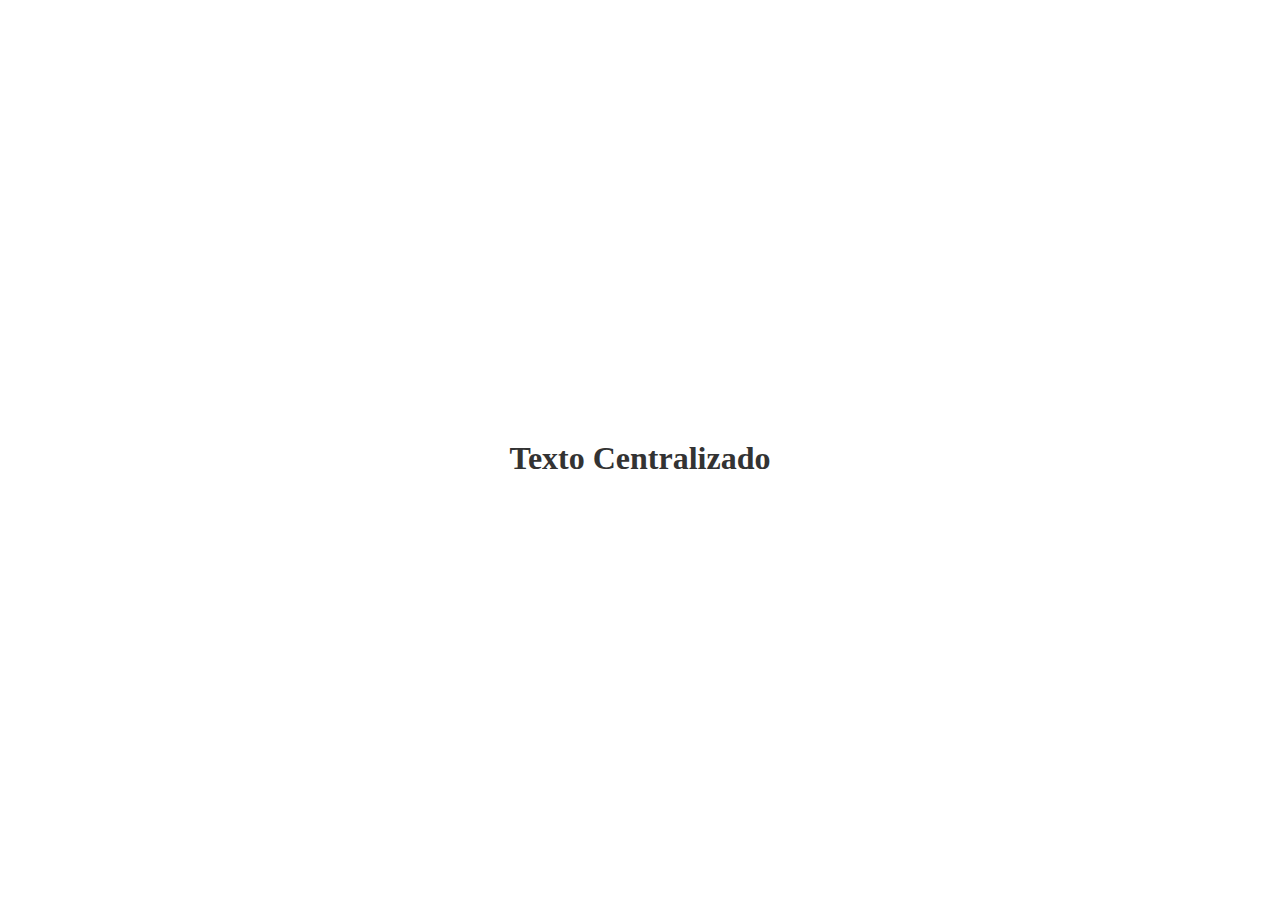
==== index.html @ 81a73490 "Initial commit" ====
<!DOCTYPE html>
<html lang="pt-BR">
<head>
    <meta charset="UTF-8">
    <meta name="viewport" content="width=device-width, initial-scale=1.0">
    <title>Centralizar h1</title>
    <link rel="stylesheet" href="style.css">
</head>
<body>
    <div class="container">
        <h1>Texto Centralizado</h1>
    </div>
</body>
</html>
---- style.css ----
/* styles.css */

.container {
    display: flex;
    justify-content: center; /* Centraliza horizontalmente */
    align-items: center;     /* Centraliza verticalmente */
    height: 100vh;           /* Para ver o efeito vertical */
}

h1 {
    font-size: 2rem;
    color: #333;
}
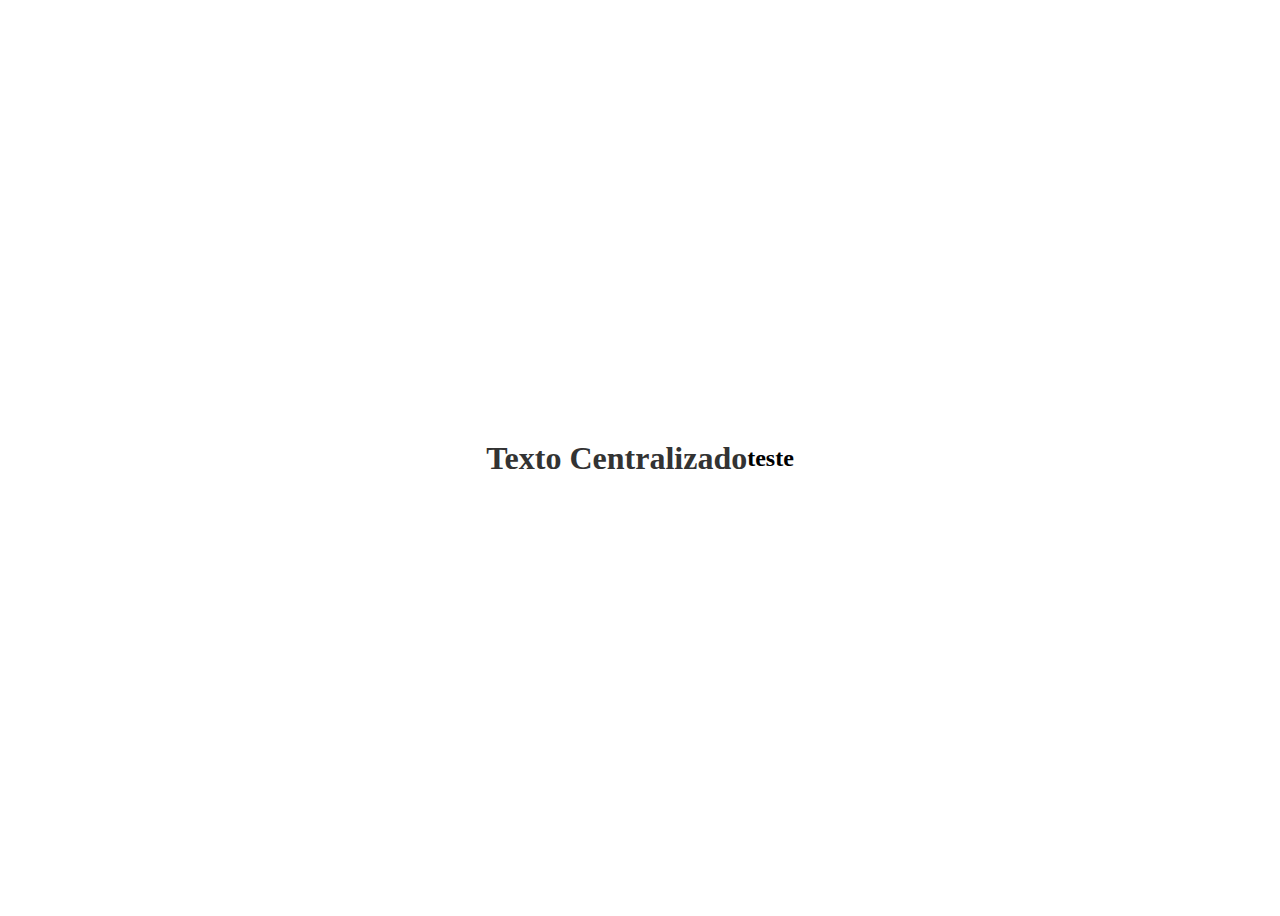
==== commit dd8182eb: "Update index.html" ====
--- a/index.html
+++ b/index.html
@@ -9,6 +9,7 @@
 <body>
     <div class="container">
         <h1>Texto Centralizado</h1>
+        <h2>teste</h2>
     </div>
 </body>
 </html>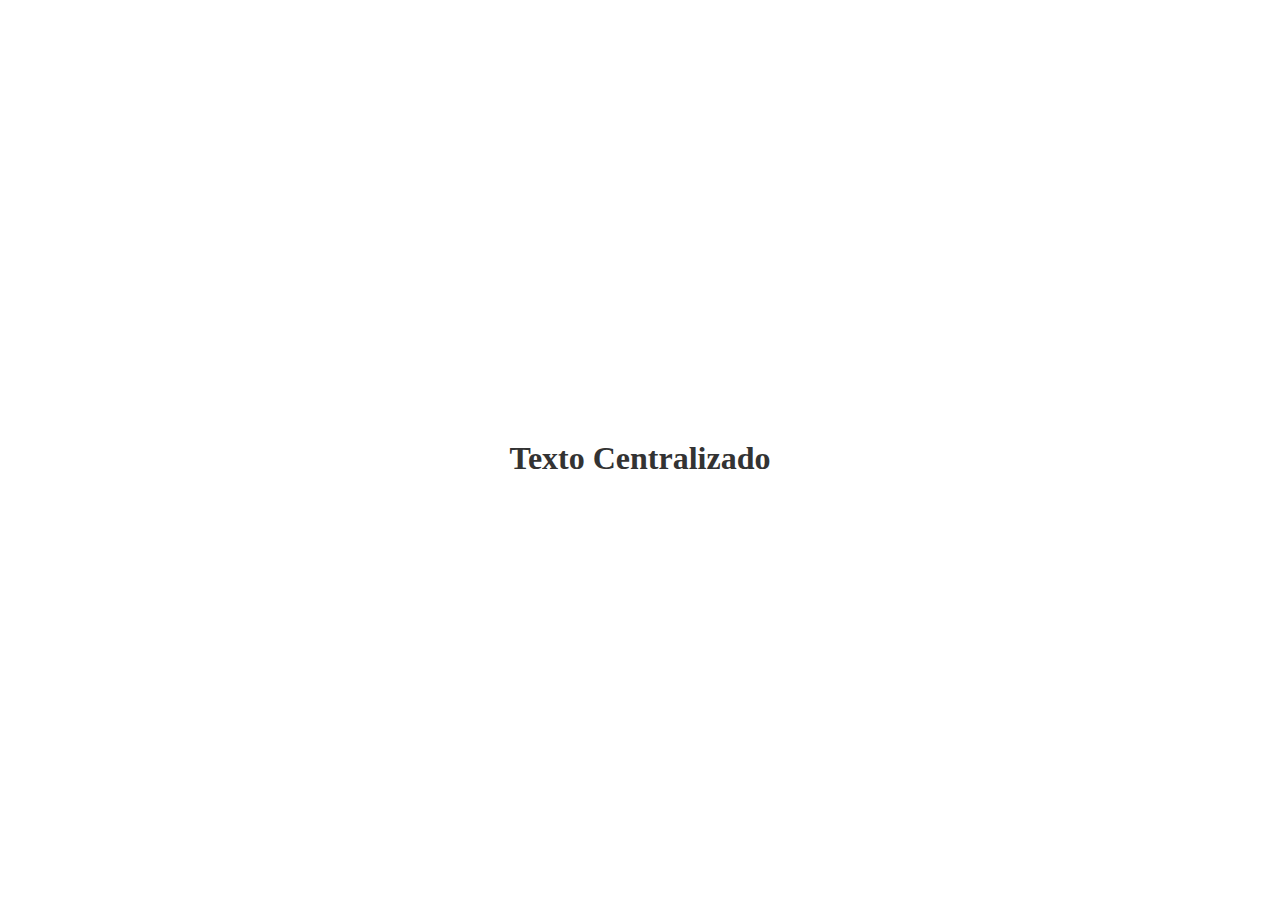
==== commit 67af8618: "Update index.html" ====
--- a/index.html
+++ b/index.html
@@ -9,7 +9,6 @@
 <body>
     <div class="container">
         <h1>Texto Centralizado</h1>
-        <h2>teste</h2>
     </div>
 </body>
 </html>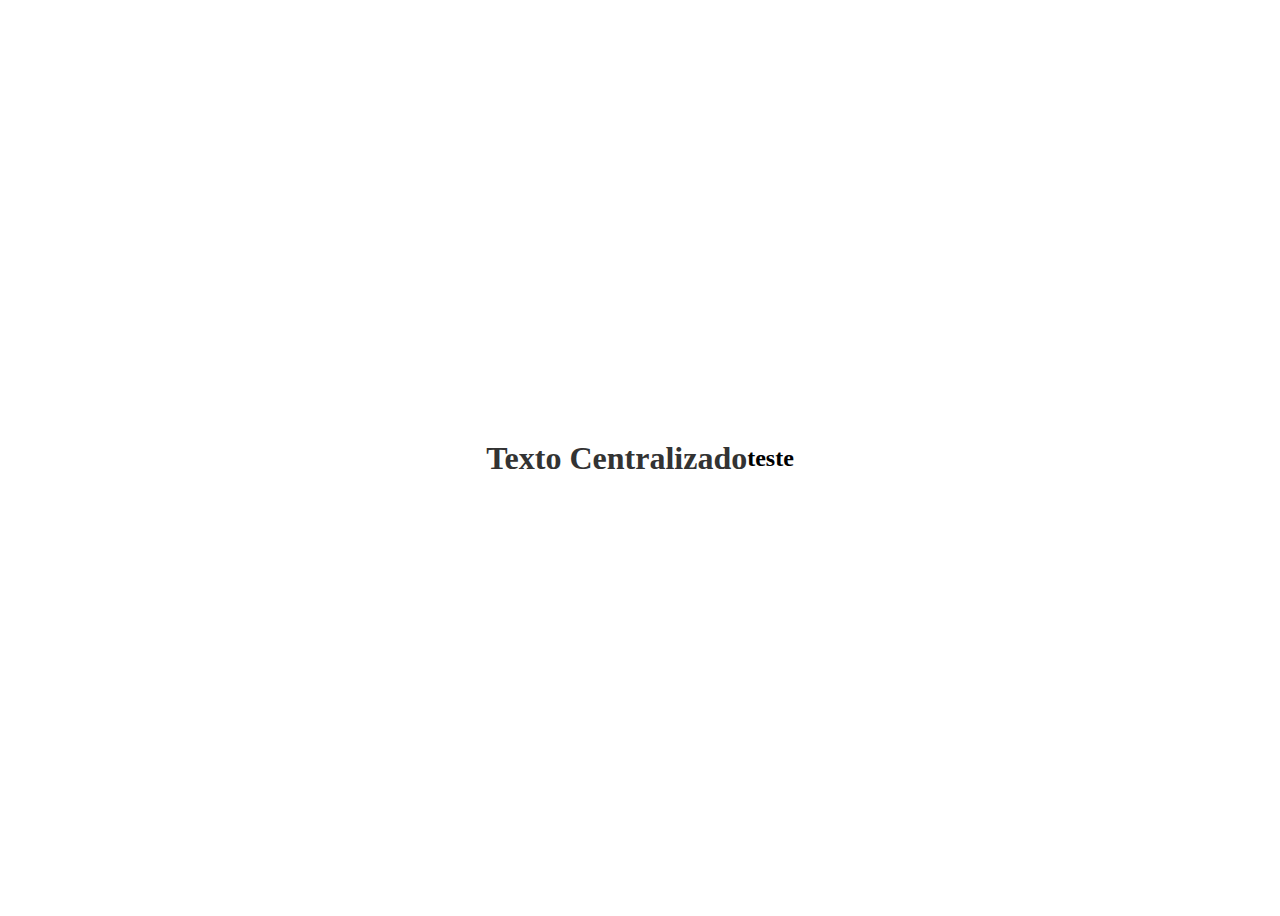
==== commit bc46669a: "mensagem do commit" ====
--- a/index.html
+++ b/index.html
@@ -9,6 +9,7 @@
 <body>
     <div class="container">
         <h1>Texto Centralizado</h1>
+        <h2>teste</h2>
     </div>
 </body>
 </html>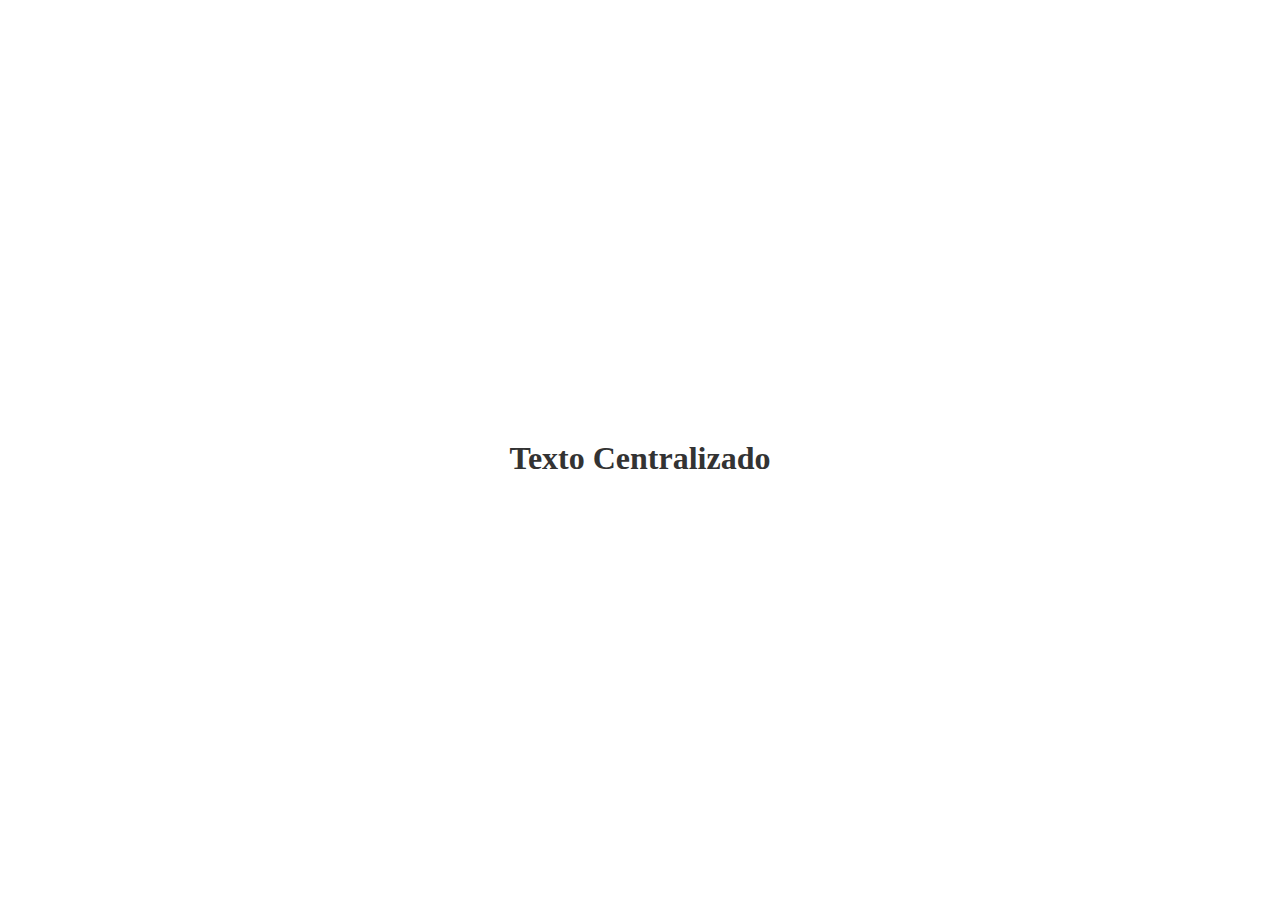
==== commit 9860f27c: "removido h2 do index" ====
--- a/index.html
+++ b/index.html
@@ -9,7 +9,6 @@
 <body>
     <div class="container">
         <h1>Texto Centralizado</h1>
-        <h2>teste</h2>
     </div>
 </body>
 </html>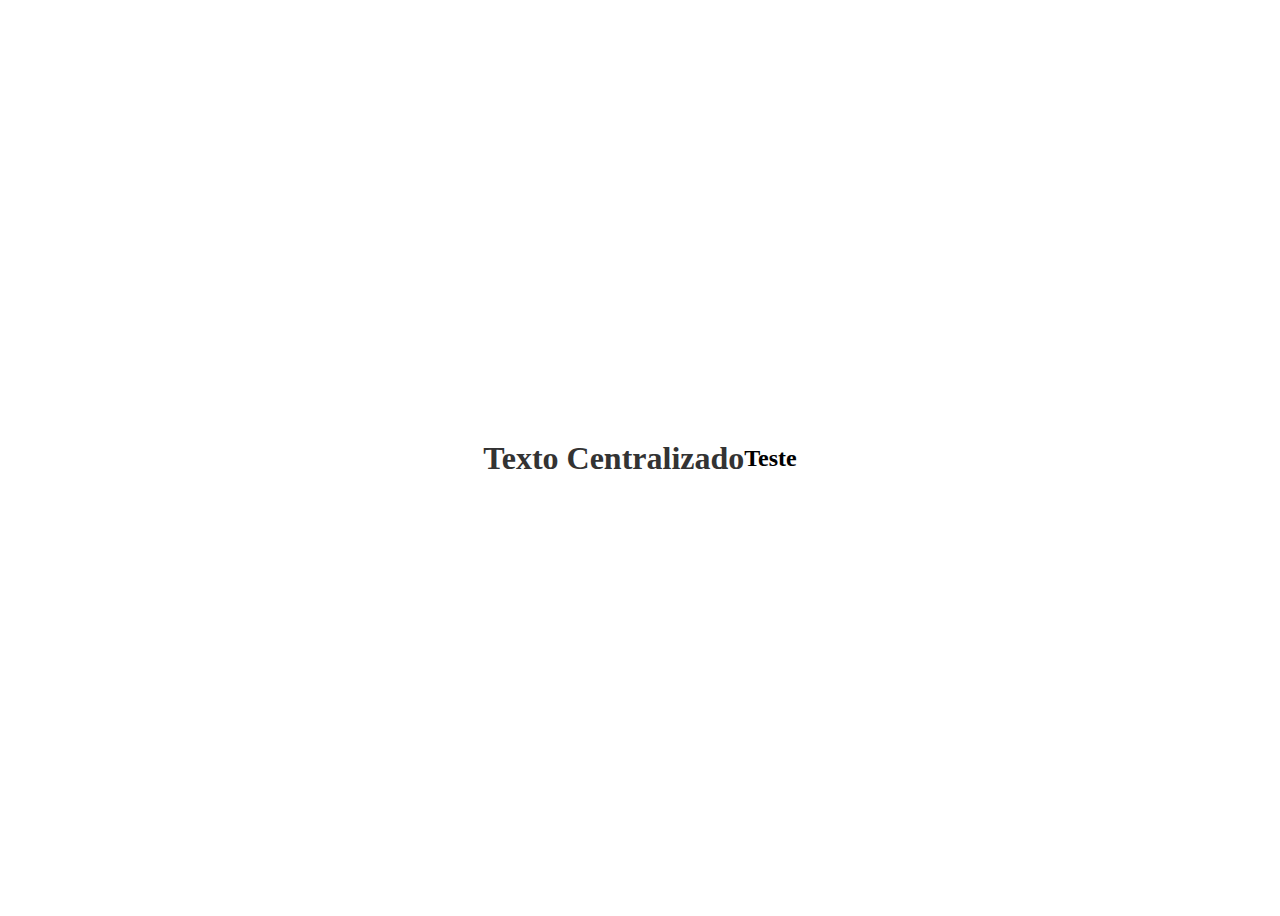
==== commit 9763c753: "ajuste index" ====
--- a/index.html
+++ b/index.html
@@ -4,11 +4,12 @@
     <meta charset="UTF-8">
     <meta name="viewport" content="width=device-width, initial-scale=1.0">
     <title>Centralizar h1</title>
-    <link rel="stylesheet" href="style.css">
+    <link rel="stylesheet" href="styles.css">
 </head>
 <body>
     <div class="container">
         <h1>Texto Centralizado</h1>
+        <h2>Teste</h2>
     </div>
 </body>
 </html>--- a/styles.css
+++ b/styles.css
@@ -0,0 +1,13 @@
+/* styles.css */
+
+.container {
+    display: flex;
+    justify-content: center; /* Centraliza horizontalmente */
+    align-items: center;     /* Centraliza verticalmente */
+    height: 100vh;           /* Para ver o efeito vertical */
+}
+
+h1 {
+    font-size: 2rem;
+    color: #333;
+}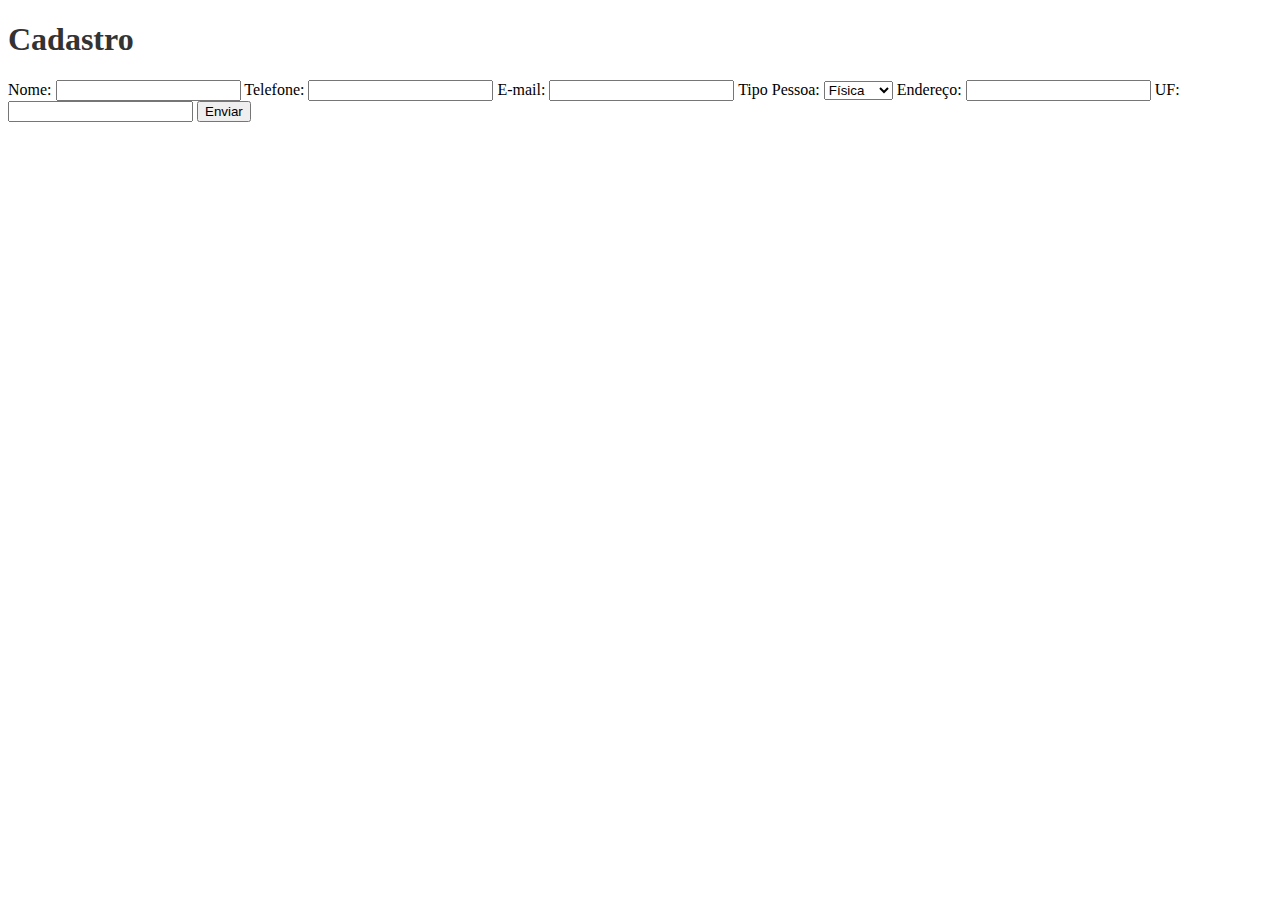
==== commit b323dd2c: "ajuste index" ====
--- a/index.html
+++ b/index.html
@@ -1,15 +1,37 @@
 <!DOCTYPE html>
-<html lang="pt-BR">
+<html lang="pt-br">
 <head>
     <meta charset="UTF-8">
     <meta name="viewport" content="width=device-width, initial-scale=1.0">
-    <title>Centralizar h1</title>
+    <title>Formulário de Cadastro</title>
     <link rel="stylesheet" href="styles.css">
 </head>
 <body>
-    <div class="container">
-        <h1>Texto Centralizado</h1>
-        <h2>Teste</h2>
+    <div class="form-container">
+        <h1>Cadastro</h1>
+            <label for="nome">Nome:</label>
+            <input type="text" id="nome" name="nome" required>
+
+            <label for="telefone">Telefone:</label>
+            <input type="text" id="telefone" name="telefone" required>
+
+            <label for="email">E-mail:</label>
+            <input type="email" id="email" name="email" required>
+
+            <label for="tipoPessoa">Tipo Pessoa:</label>
+            <select id="tipoPessoa" name="tipoPessoa" required>
+                <option value="fisica">Física</option>
+                <option value="juridica">Jurídica</option>
+            </select>
+
+            <label for="endereco">Endereço:</label>
+            <input type="text" id="endereco" name="endereco" required>
+
+            <label for="uf">UF:</label>
+            <input type="text" id="uf" name="uf" required>
+
+            <button type="submit">Enviar</button>
+        </form>
     </div>
 </body>
-</html>+</html>
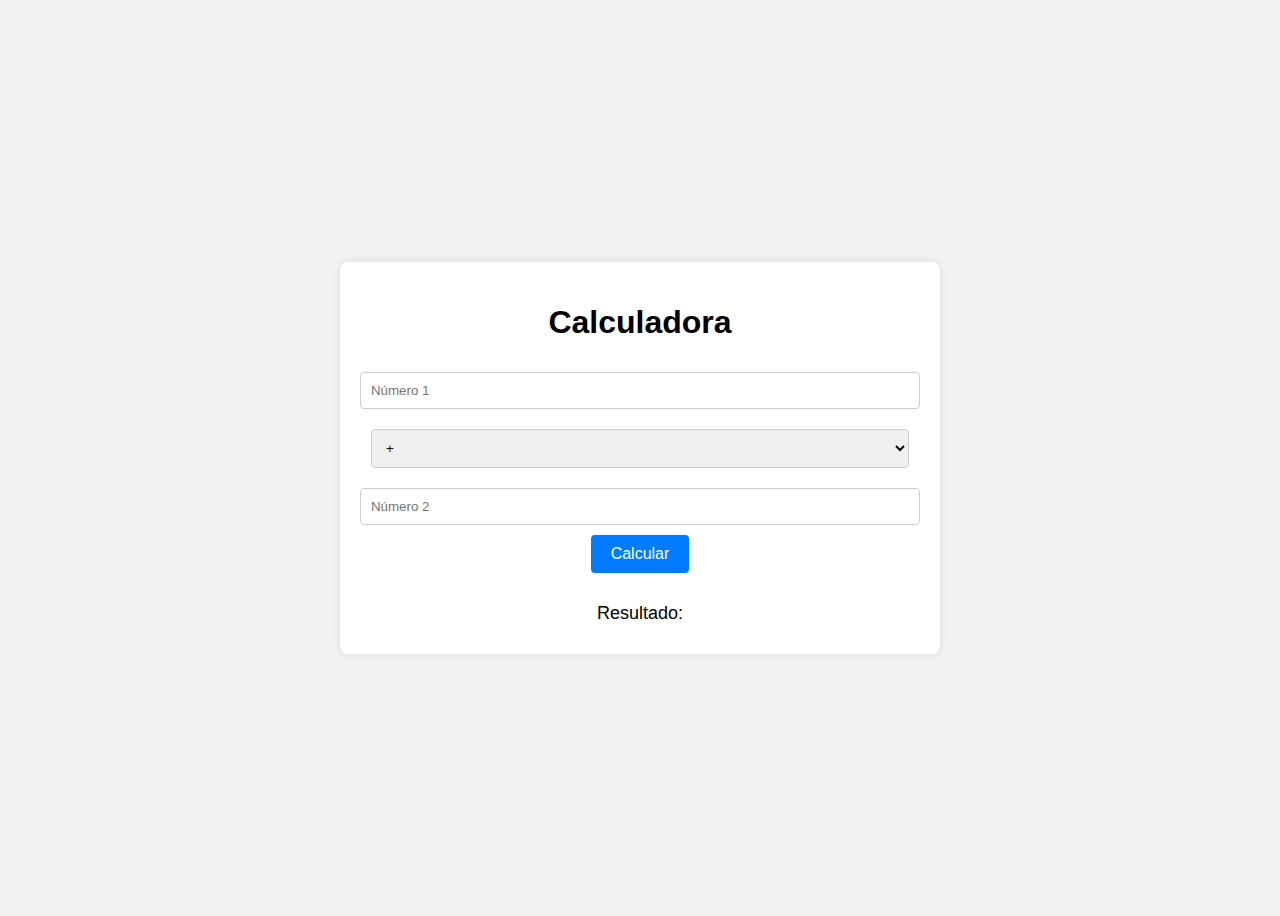
==== commit 84fe360f: "validar pratica calculadora" ====
--- a/index.html
+++ b/index.html
@@ -1,37 +1,25 @@
-<!DOCTYPE html>
-<html lang="pt-br">
-<head>
-    <meta charset="UTF-8">
-    <meta name="viewport" content="width=device-width, initial-scale=1.0">
-    <title>Formulário de Cadastro</title>
-    <link rel="stylesheet" href="styles.css">
-</head>
-<body>
-    <div class="form-container">
-        <h1>Cadastro</h1>
-            <label for="nome">Nome:</label>
-            <input type="text" id="nome" name="nome" required>
-
-            <label for="telefone">Telefone:</label>
-            <input type="text" id="telefone" name="telefone" required>
-
-            <label for="email">E-mail:</label>
-            <input type="email" id="email" name="email" required>
-
-            <label for="tipoPessoa">Tipo Pessoa:</label>
-            <select id="tipoPessoa" name="tipoPessoa" required>
-                <option value="fisica">Física</option>
-                <option value="juridica">Jurídica</option>
-            </select>
-
-            <label for="endereco">Endereço:</label>
-            <input type="text" id="endereco" name="endereco" required>
-
-            <label for="uf">UF:</label>
-            <input type="text" id="uf" name="uf" required>
-
-            <button type="submit">Enviar</button>
-        </form>
-    </div>
-</body>
-</html>
+<!DOCTYPE html>
+<html lang="en">
+<head>
+    <meta charset="UTF-8">
+    <meta name="viewport" content="width=device-width, initial-scale=1.0">
+    <title>Calculadora Básica</title>
+    <link rel="stylesheet" href="styles.css">
+</head>
+<body>
+    <div class="calculator">
+        <h1>Calculadora</h1>
+        <input type="text" id="num1" placeholder="Número 1">
+        <select id="operation">
+            <option value="add">+</option>
+            <option value="subtract">-</option>
+            <option value="multiply">*</option>
+            <option value="divide">/</option>
+        </select>
+        <input type="text" id="num2" placeholder="Número 2">
+        <button onclick="calculate()">Calcular</button>
+        <div id="result" class="result">Resultado: <span id="result-value"></span></div>
+    </div>
+    <script src="scripts.js"></script>
+</body>
+</html>--- a/styles.css
+++ b/styles.css
@@ -1,13 +1,57 @@
-/* styles.css */
-
-.container {
-    display: flex;
-    justify-content: center; /* Centraliza horizontalmente */
-    align-items: center;     /* Centraliza verticalmente */
-    height: 100vh;           /* Para ver o efeito vertical */
-}
-
-h1 {
-    font-size: 2rem;
-    color: #333;
+body {
+    font-family: Arial, sans-serif;
+    display: flex;
+    justify-content: center;
+    align-items: center;
+    height: 100vh;
+    background-color: #f2f2f2;
+}
+
+.calculator {
+    background: #fff;
+    padding: 20px;
+    border-radius: 8px;
+    box-shadow: 0 0 10px rgba(0, 0, 0, 0.1);
+    text-align: center;
+}
+
+.calculator input, .calculator select {
+    margin: 10px 0;
+    padding: 10px;
+    width: calc(100% - 22px);
+    border: 1px solid #ccc;
+    border-radius: 4px;
+}
+
+.calculator button {
+    padding: 10px 20px;
+    background: #007bff;
+    color: #fff;
+    border: none;
+    border-radius: 4px;
+    font-size: 16px;
+    cursor: pointer;
+}
+
+.calculator button:hover {
+    background: #0056b3;
+}
+
+.result {
+    margin-top: 20px;
+    padding: 10px;
+    border-radius: 4px;
+    font-size: 18px;
+}
+
+.result.positive {
+    background-color: #c8e6c9;
+}
+
+.result.negative {
+    background-color: #ffcdd2;
+}
+
+.result.zero {
+    background-color: #e0e0e0;
 }